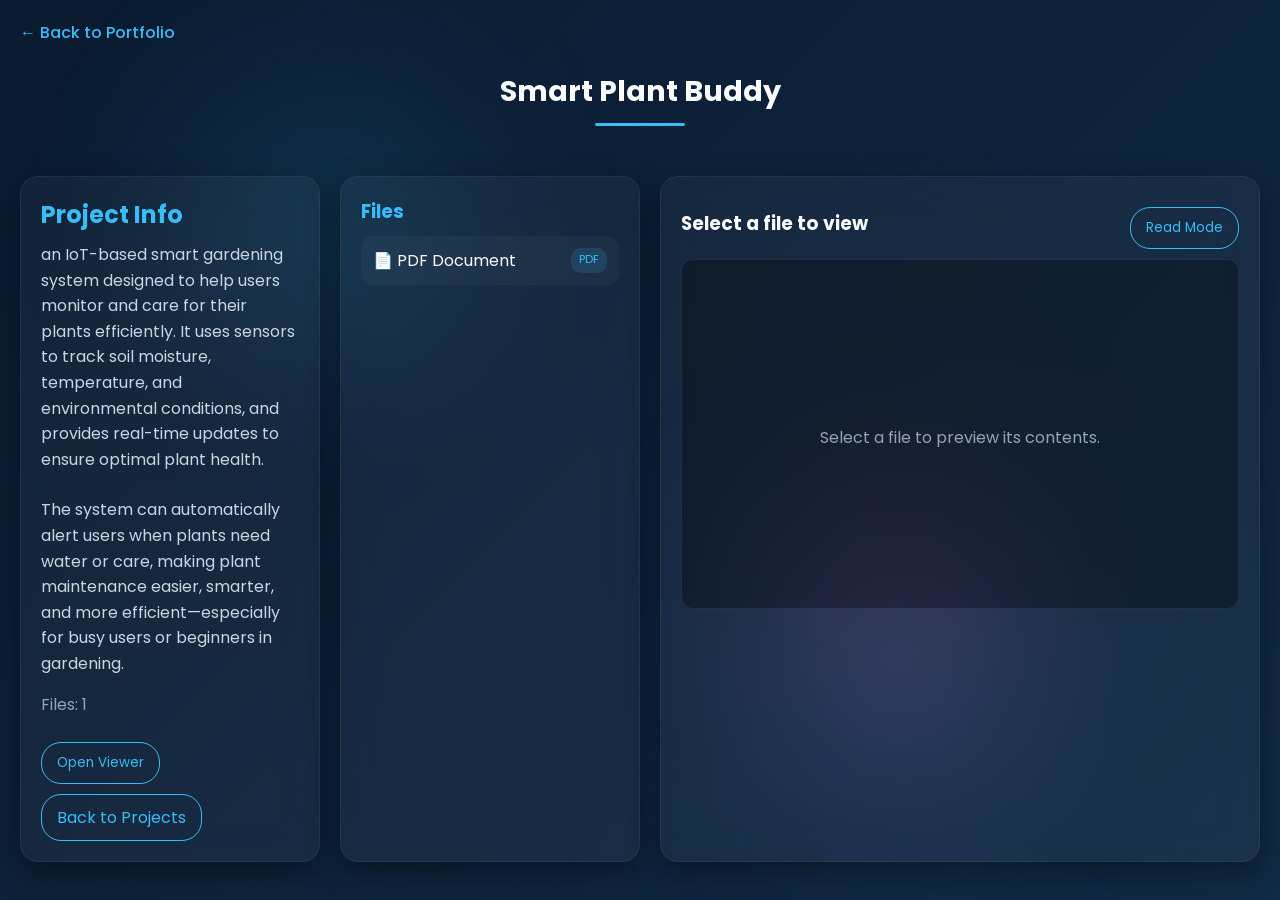
==== project1.html @ 5cc34917 "Initial commit" ====
<!DOCTYPE html>
<html lang="en">
<head>
<meta charset="UTF-8">
<meta name="viewport" content="width=device-width, initial-scale=1.0">
<title>Project Files Viewer</title>

<link href="https://fonts.googleapis.com/css2?family=Poppins:wght@300;400;500;600;700&display=swap" rel="stylesheet">
<link rel="stylesheet" href="project-details.css">
</head>

<body>

<!-- glowing background -->
<div class="glow-bg">
  <span></span>
  <span></span>
  <span></span>
</div>

<a href="index.html" class="back-link">← Back to Portfolio</a>

<div class="page-header">
  <h1>Smart Plant Buddy</h1>
  <div class="underline"></div>
</div>

<div class="file-layout">

  <div class="left-panel">
    <div class="project-card-info">
      <h2>Project Info</h2>
	<p>an IoT-based smart gardening system designed to help users monitor and care for their plants efficiently. It uses sensors to track soil moisture, temperature, and environmental conditions, and provides real-time updates to ensure optimal plant health.</p>
    <br>
	<p>The system can automatically alert users when plants need water or care, making plant maintenance easier, smarter, and more efficient—especially for busy users or beginners in gardening.</p>
	  <div class="meta">Files: 1</div>

      <button onclick="openViewer()">Open Viewer</button>
      <a href="index.html" class="btn-outline">Back to Projects</a>
    </div>
  </div>


  <div class="middle-panel">
    <h3>Files</h3>

    <div class="file-item" onclick="loadPDF('pro/1.pdf', event)">
      <span>📄 PDF Document</span>
      <span class="badge">PDF</span>
    </div>
  </div>

  <div class="right-panel">

    <div class="viewer-header">
      <h3 id="fileTitle">Select a file to view</h3>
      <button onclick="toggleReadMode()">Read Mode</button>
    </div>

    <div id="fileViewer" class="file-viewer">
      <div class="placeholder">
        <br><br>
        Select a file to preview its contents.
      </div>
    </div>

  </div>

</div>

<script>

let files = {
  "index.html": "<html>HTML file content here</html>",
  "script.js": "console.log('JS loaded');",
  "style.css": "body { background:#0f172a; }"
};

function loadFile(name, event){
  document.getElementById("fileTitle").innerText = name;
  document.getElementById("fileViewer").innerText = files[name] || "No preview available";

  document.querySelectorAll(".file-item").forEach(i => i.classList.remove("active"));
  event.currentTarget.classList.add("active");
}

function loadPDF(file, event){
  document.getElementById("fileTitle").innerText = file;

  document.getElementById("fileViewer").innerHTML = `
    <iframe src="${file}" width="100%" height="600px" style="border:none;"></iframe>
  `;

  document.querySelectorAll(".file-item").forEach(i => i.classList.remove("active"));
  event.currentTarget.classList.add("active");
}

function toggleReadMode(){
  document.getElementById("fileViewer").classList.toggle("read-mode");
}

function openViewer(){
  alert("Select a file to view");
}

</script>

</body>
</html>
---- project-details.css ----
/* ================= BASE ================= */
*{
  margin:0;
  padding:0;
  box-sizing:border-box;
  font-family:Poppins,sans-serif;
}

body{
  color:#f8fafc;
  background: linear-gradient(-45deg, #0b1220, #0f2a44, #132f4c, #0a1a2f);
  background-size: 400% 400%;
  animation: gradientFlow 12s ease infinite;
  overflow-x:hidden;
}

@keyframes gradientFlow{
  0%{background-position:0% 50%}
  50%{background-position:100% 50%}
  100%{background-position:0% 50%}
}

.glow-bg{
  position:fixed;
  inset:0;
  z-index:-1;
  overflow:hidden;
}

.glow-bg span{
  position:absolute;
  width:260px;
  height:260px;
  border-radius:50%;
  filter:blur(90px);
  animation: floatGlow 12s infinite ease-in-out;
}

.glow-bg span:nth-child(1){
  top:10%;
  left:15%;
  background:rgba(56,189,248,0.15);
}

.glow-bg span:nth-child(2){
  bottom:10%;
  right:20%;
  background:rgba(129,140,248,0.15);
  animation-duration:16s;
}

.glow-bg span:nth-child(3){
  top:50%;
  left:60%;
  background:rgba(236,72,153,0.12);
  animation-duration:20s;
}

@keyframes floatGlow{
  0%,100%{transform:translateY(0px) translateX(0px)}
  50%{transform:translateY(-40px) translateX(30px)}
}

.back-link{
  position:absolute;
  top:20px;
  left:20px;
  color:#38bdf8;
  text-decoration:none;
  font-weight:500;
}


.page-header{
  text-align:center;
  margin:70px 0 30px;
}

.page-header h1{
  font-size:1.8rem;
}

.underline{
  width:90px;
  height:3px;
  background:#38bdf8;
  margin:10px auto;
  border-radius:10px;
}


.file-layout{
  display:grid;
  grid-template-columns:1fr 1.3fr 2fr;
  gap:20px;
  padding:20px;
}

.left-panel,.middle-panel,.right-panel{
  background:rgba(255,255,255,0.04);
  backdrop-filter:blur(18px);
  border:1px solid rgba(255,255,255,0.06);
  border-radius:18px;
  padding:20px;
  box-shadow:0 10px 30px rgba(0,0,0,0.4);

  animation: fadeUp 0.8s ease both;
}

.middle-panel{animation-delay:0.15s;}
.right-panel{animation-delay:0.3s;}

@keyframes fadeUp{
  from{opacity:0; transform:translateY(30px);}
  to{opacity:1; transform:translateY(0);}
}

.project-card-info h2{
  color:#38bdf8;
  margin-bottom:10px;
}

.project-card-info p{
  color:#cbd5e1;
  line-height:1.6;
}

.meta{
  margin:15px 0;
  color:#94a3b8;
}

/* buttons */
button,.btn-outline{
  display:inline-block;
  margin-top:10px;
  padding:10px 15px;
  border-radius:20px;
  border:1px solid #38bdf8;
  background:transparent;
  color:#38bdf8;
  cursor:pointer;
  text-decoration:none;
  transition:0.3s;
}

button:hover,.btn-outline:hover{
  background:#38bdf8;
  color:#0f172a;
}

.middle-panel h3{
  margin-bottom:10px;
  color:#38bdf8;
}

.file-item{
  display:flex;
  justify-content:space-between;
  padding:12px;
  margin:10px 0;
  border-radius:12px;
  background:rgba(255,255,255,0.03);
  cursor:pointer;
  transition:0.3s;
  position:relative;
  overflow:hidden;
}

.file-item::before{
  content:"";
  position:absolute;
  left:-100%;
  top:0;
  width:100%;
  height:100%;
  background:linear-gradient(90deg,transparent,rgba(56,189,248,0.15),transparent);
  transition:0.5s;
}

.file-item:hover::before{
  left:100%;
}

.file-item:hover{
  transform:translateX(6px) scale(1.02);
  background:rgba(56,189,248,0.1);
}

.file-item.active{
  border:1px solid #38bdf8;
  background:rgba(56,189,248,0.15);
}

.badge{
  font-size:0.7rem;
  padding:3px 8px;
  border-radius:10px;
  background:rgba(56,189,248,0.15);
  color:#38bdf8;
}

.viewer-header{
  display:flex;
  justify-content:space-between;
  align-items:center;
  margin-bottom:10px;
}

.read-btn{
  padding:8px 12px;
  border-radius:20px;
  border:1px solid #38bdf8;
  background:transparent;
  color:#38bdf8;
  cursor:pointer;
}

.file-viewer{
  min-height:350px;
  padding:15px;
  border-radius:12px;
  background:rgba(0,0,0,0.3);
  border:1px solid rgba(255,255,255,0.08);
  overflow:auto;
}

.placeholder{
  text-align:center;
  margin-top:100px;
  color:#94a3b8;
}



@media(max-width:992px){
  .file-layout{
    grid-template-columns:1fr;
  }
}

.file-layout{
  display: grid;
  grid-template-columns: 1fr 1fr 2fr;
  gap: 20px;
}
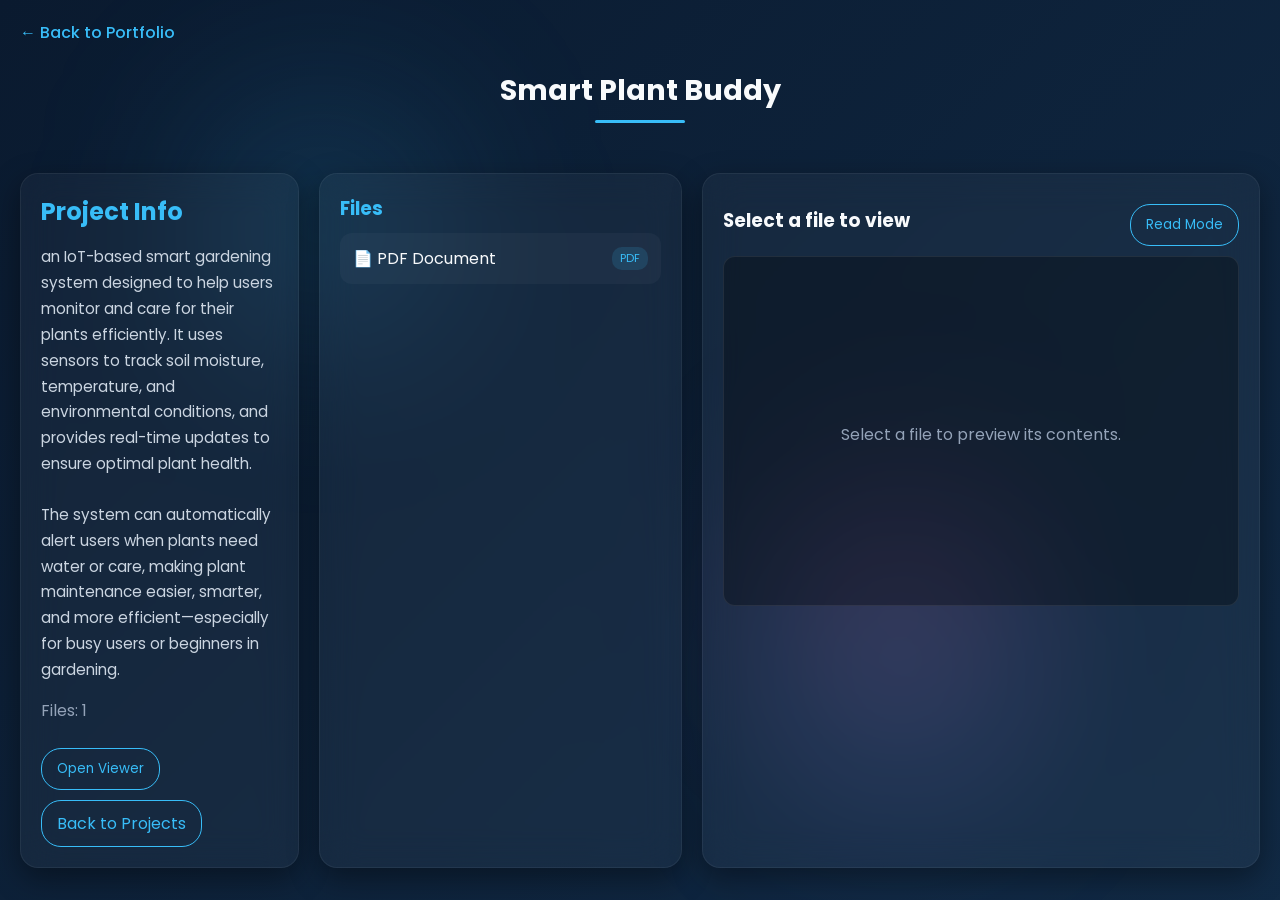
==== commit 6eb5a529: "Updated portfolio design" ====
--- a/project1.html
+++ b/project1.html
@@ -30,10 +30,14 @@
   <div class="left-panel">
     <div class="project-card-info">
       <h2>Project Info</h2>
-	<p>an IoT-based smart gardening system designed to help users monitor and care for their plants efficiently. It uses sensors to track soil moisture, temperature, and environmental conditions, and provides real-time updates to ensure optimal plant health.</p>
-    <br>
-	<p>The system can automatically alert users when plants need water or care, making plant maintenance easier, smarter, and more efficient—especially for busy users or beginners in gardening.</p>
-	  <div class="meta">Files: 1</div>
+
+      <p>an IoT-based smart gardening system designed to help users monitor and care for their plants efficiently. It uses sensors to track soil moisture, temperature, and environmental conditions, and provides real-time updates to ensure optimal plant health.</p>
+
+      <br>
+
+      <p>The system can automatically alert users when plants need water or care, making plant maintenance easier, smarter, and more efficient—especially for busy users or beginners in gardening.</p>
+
+      <div class="meta">Files: 1</div>
 
       <button onclick="openViewer()">Open Viewer</button>
       <a href="index.html" class="btn-outline">Back to Projects</a>
@@ -100,7 +104,18 @@
 }
 
 function openViewer(){
-  alert("Select a file to view");
+
+  const firstFile = document.querySelector(".file-item");
+
+  if(firstFile){
+    firstFile.click();
+  }
+
+  document.querySelector(".right-panel").scrollIntoView({
+    behavior: "smooth",
+    block: "start"
+  });
+
 }
 
 </script>
--- a/project-details.css
+++ b/project-details.css
@@ -1,4 +1,5 @@
 /* ================= BASE ================= */
+
 *{
   margin:0;
   padding:0;
@@ -6,19 +7,41 @@
   font-family:Poppins,sans-serif;
 }
 
+html{
+  scroll-behavior:smooth;
+}
+
 body{
   color:#f8fafc;
-  background: linear-gradient(-45deg, #0b1220, #0f2a44, #132f4c, #0a1a2f);
-  background-size: 400% 400%;
-  animation: gradientFlow 12s ease infinite;
+  background:linear-gradient(
+    -45deg,
+    #0b1220,
+    #0f2a44,
+    #132f4c,
+    #0a1a2f
+  );
+  background-size:400% 400%;
+  animation:gradientFlow 12s ease infinite;
   overflow-x:hidden;
 }
 
+
+/* ================= BACKGROUND ANIMATION ================= */
+
 @keyframes gradientFlow{
-  0%{background-position:0% 50%}
-  50%{background-position:100% 50%}
-  100%{background-position:0% 50%}
-}
+  0%{
+    background-position:0% 50%;
+  }
+
+  50%{
+    background-position:100% 50%;
+  }
+
+  100%{
+    background-position:0% 50%;
+  }
+}
+
 
 .glow-bg{
   position:fixed;
@@ -26,6 +49,7 @@
   z-index:-1;
   overflow:hidden;
 }
+
 
 .glow-bg span{
   position:absolute;
@@ -33,14 +57,16 @@
   height:260px;
   border-radius:50%;
   filter:blur(90px);
-  animation: floatGlow 12s infinite ease-in-out;
-}
+  animation:floatGlow 12s infinite ease-in-out;
+}
+
 
 .glow-bg span:nth-child(1){
   top:10%;
   left:15%;
   background:rgba(56,189,248,0.15);
 }
+
 
 .glow-bg span:nth-child(2){
   bottom:10%;
@@ -49,6 +75,7 @@
   animation-duration:16s;
 }
 
+
 .glow-bg span:nth-child(3){
   top:50%;
   left:60%;
@@ -56,10 +83,22 @@
   animation-duration:20s;
 }
 
+
 @keyframes floatGlow{
-  0%,100%{transform:translateY(0px) translateX(0px)}
-  50%{transform:translateY(-40px) translateX(30px)}
-}
+
+  0%,100%{
+    transform:translateY(0px) translateX(0px);
+  }
+
+  50%{
+    transform:translateY(-40px) translateX(30px);
+  }
+
+}
+
+
+
+/* ================= BACK LINK ================= */
 
 .back-link{
   position:absolute;
@@ -68,17 +107,30 @@
   color:#38bdf8;
   text-decoration:none;
   font-weight:500;
-}
-
+  transition:0.3s;
+}
+
+
+.back-link:hover{
+  color:#7dd3fc;
+  transform:translateX(-3px);
+}
+
+
+
+/* ================= PAGE HEADER ================= */
 
 .page-header{
   text-align:center;
-  margin:70px 0 30px;
-}
+  margin:70px 20px 30px;
+}
+
 
 .page-header h1{
   font-size:1.8rem;
-}
+  line-height:1.4;
+}
+
 
 .underline{
   width:90px;
@@ -89,158 +141,549 @@
 }
 
 
+
+/* ================= MAIN LAYOUT ================= */
+
 .file-layout{
   display:grid;
   grid-template-columns:1fr 1.3fr 2fr;
   gap:20px;
   padding:20px;
-}
-
-.left-panel,.middle-panel,.right-panel{
+  align-items:stretch;
+}
+
+
+
+/* ================= PANELS ================= */
+
+.left-panel,
+.middle-panel,
+.right-panel{
+
   background:rgba(255,255,255,0.04);
+
   backdrop-filter:blur(18px);
+  -webkit-backdrop-filter:blur(18px);
+
   border:1px solid rgba(255,255,255,0.06);
+
   border-radius:18px;
+
   padding:20px;
+
   box-shadow:0 10px 30px rgba(0,0,0,0.4);
 
-  animation: fadeUp 0.8s ease both;
-}
-
-.middle-panel{animation-delay:0.15s;}
-.right-panel{animation-delay:0.3s;}
+  animation:fadeUp 0.8s ease both;
+}
+
+
+.middle-panel{
+  animation-delay:0.15s;
+}
+
+
+.right-panel{
+  animation-delay:0.3s;
+}
+
 
 @keyframes fadeUp{
-  from{opacity:0; transform:translateY(30px);}
-  to{opacity:1; transform:translateY(0);}
-}
+
+  from{
+    opacity:0;
+    transform:translateY(30px);
+  }
+
+  to{
+    opacity:1;
+    transform:translateY(0);
+  }
+
+}
+
+
+
+/* ================= PROJECT INFORMATION ================= */
 
 .project-card-info h2{
   color:#38bdf8;
-  margin-bottom:10px;
-}
+  margin-bottom:15px;
+}
+
 
 .project-card-info p{
   color:#cbd5e1;
-  line-height:1.6;
-}
+  line-height:1.7;
+  font-size:0.95rem;
+}
+
 
 .meta{
   margin:15px 0;
   color:#94a3b8;
 }
 
-/* buttons */
-button,.btn-outline{
+
+
+/* ================= BUTTONS ================= */
+
+button,
+.btn-outline{
+
   display:inline-block;
+
   margin-top:10px;
+
   padding:10px 15px;
+
   border-radius:20px;
+
   border:1px solid #38bdf8;
+
   background:transparent;
+
   color:#38bdf8;
+
   cursor:pointer;
+
   text-decoration:none;
-  transition:0.3s;
-}
-
-button:hover,.btn-outline:hover{
+
+  font-family:Poppins,sans-serif;
+
+  transition:
+    background 0.3s,
+    color 0.3s,
+    transform 0.3s,
+    box-shadow 0.3s;
+}
+
+
+button:hover,
+.btn-outline:hover{
+
   background:#38bdf8;
+
   color:#0f172a;
-}
+
+  transform:translateY(-2px);
+
+  box-shadow:0 5px 18px rgba(56,189,248,0.25);
+}
+
+
+
+/* ================= FILE LIST ================= */
 
 .middle-panel h3{
   margin-bottom:10px;
   color:#38bdf8;
 }
 
+
 .file-item{
+
   display:flex;
+
   justify-content:space-between;
+
+  align-items:center;
+
+  gap:10px;
+
   padding:12px;
+
   margin:10px 0;
+
   border-radius:12px;
+
+  border:1px solid transparent;
+
   background:rgba(255,255,255,0.03);
+
   cursor:pointer;
+
   transition:0.3s;
+
   position:relative;
+
   overflow:hidden;
 }
 
+
 .file-item::before{
+
   content:"";
+
   position:absolute;
+
   left:-100%;
+
   top:0;
+
   width:100%;
+
   height:100%;
-  background:linear-gradient(90deg,transparent,rgba(56,189,248,0.15),transparent);
+
+  background:linear-gradient(
+    90deg,
+    transparent,
+    rgba(56,189,248,0.15),
+    transparent
+  );
+
   transition:0.5s;
 }
+
 
 .file-item:hover::before{
   left:100%;
 }
 
+
 .file-item:hover{
+
   transform:translateX(6px) scale(1.02);
+
   background:rgba(56,189,248,0.1);
 }
 
+
 .file-item.active{
+
   border:1px solid #38bdf8;
+
   background:rgba(56,189,248,0.15);
 }
 
+
+
+/* ================= BADGE ================= */
+
 .badge{
+
   font-size:0.7rem;
+
   padding:3px 8px;
+
   border-radius:10px;
+
   background:rgba(56,189,248,0.15);
+
   color:#38bdf8;
-}
+
+  flex-shrink:0;
+}
+
+
+
+/* ================= VIEWER HEADER ================= */
 
 .viewer-header{
+
   display:flex;
+
   justify-content:space-between;
+
   align-items:center;
+
+  gap:10px;
+
   margin-bottom:10px;
 }
 
+
+.viewer-header h3{
+
+  overflow:hidden;
+
+  text-overflow:ellipsis;
+
+  white-space:nowrap;
+}
+
+
+
+/* ================= READ BUTTON ================= */
+
 .read-btn{
+
   padding:8px 12px;
+
   border-radius:20px;
+
   border:1px solid #38bdf8;
+
   background:transparent;
+
   color:#38bdf8;
+
   cursor:pointer;
 }
 
+
+
+/* ================= FILE VIEWER ================= */
+
 .file-viewer{
+
   min-height:350px;
+
   padding:15px;
+
   border-radius:12px;
+
   background:rgba(0,0,0,0.3);
+
   border:1px solid rgba(255,255,255,0.08);
+
   overflow:auto;
 }
 
+
+
+/* ================= IMAGE VIEWER ================= */
+
+.file-viewer img{
+
+  width:100%;
+
+  max-width:100%;
+
+  max-height:600px;
+
+  object-fit:contain;
+
+  display:block;
+
+  margin:auto;
+
+  border-radius:10px;
+}
+
+
+
+/* ================= PDF VIEWER ================= */
+
+.file-viewer iframe{
+
+  display:block;
+
+  width:100%;
+
+  min-height:600px;
+
+  border:none;
+
+  border-radius:10px;
+
+  background:white;
+}
+
+
+
+/* ================= VIDEO VIEWER ================= */
+
+.file-viewer video{
+
+  display:block;
+
+  width:100%;
+
+  max-height:600px;
+
+  margin:auto;
+
+  border-radius:10px;
+
+  background:#000;
+}
+
+
+
+/* ================= PLACEHOLDER ================= */
+
 .placeholder{
+
   text-align:center;
+
   margin-top:100px;
+
   color:#94a3b8;
 }
 
 
 
+/* ================= READ MODE ================= */
+
+.file-viewer.read-mode{
+
+  position:fixed;
+
+  inset:20px;
+
+  z-index:9999;
+
+  min-height:auto;
+
+  height:calc(100vh - 40px);
+
+  background:#0b1220;
+
+  border:1px solid rgba(56,189,248,0.3);
+
+  box-shadow:0 20px 80px rgba(0,0,0,0.8);
+
+  overflow:auto;
+}
+
+
+.file-viewer.read-mode iframe{
+
+  height:calc(100vh - 75px);
+}
+
+
+.file-viewer.read-mode img{
+
+  max-height:calc(100vh - 75px);
+}
+
+
+.file-viewer.read-mode video{
+
+  max-height:calc(100vh - 75px);
+}
+
+
+
+/* ================= TABLET ================= */
+
 @media(max-width:992px){
+
   .file-layout{
+
     grid-template-columns:1fr;
-  }
-}
-
-.file-layout{
-  display: grid;
-  grid-template-columns: 1fr 1fr 2fr;
-  gap: 20px;
+
+    padding:15px;
+
+  }
+
+
+  .page-header{
+
+    margin-top:80px;
+
+  }
+
+
+  .right-panel{
+
+    min-height:450px;
+
+  }
+
+}
+
+
+
+/* ================= MOBILE ================= */
+
+@media(max-width:600px){
+
+  .page-header{
+
+    margin:75px 15px 20px;
+
+  }
+
+
+  .page-header h1{
+
+    font-size:1.35rem;
+
+  }
+
+
+  .file-layout{
+
+    padding:10px;
+
+    gap:15px;
+
+  }
+
+
+  .left-panel,
+  .middle-panel,
+  .right-panel{
+
+    padding:15px;
+
+    border-radius:14px;
+
+  }
+
+
+  .project-card-info p{
+
+    font-size:0.88rem;
+
+  }
+
+
+  .viewer-header{
+
+    align-items:flex-start;
+
+  }
+
+
+  .viewer-header h3{
+
+    font-size:0.95rem;
+
+  }
+
+
+  button,
+  .btn-outline{
+
+    padding:8px 12px;
+
+    font-size:0.82rem;
+
+  }
+
+
+  .file-item{
+
+    font-size:0.88rem;
+
+  }
+
+
+  .file-viewer{
+
+    padding:10px;
+
+  }
+
+
+  .file-viewer iframe{
+
+    min-height:450px;
+
+  }
+
+
+  .back-link{
+
+    top:15px;
+
+    left:15px;
+
+    font-size:0.85rem;
+
+  }
+
 }
